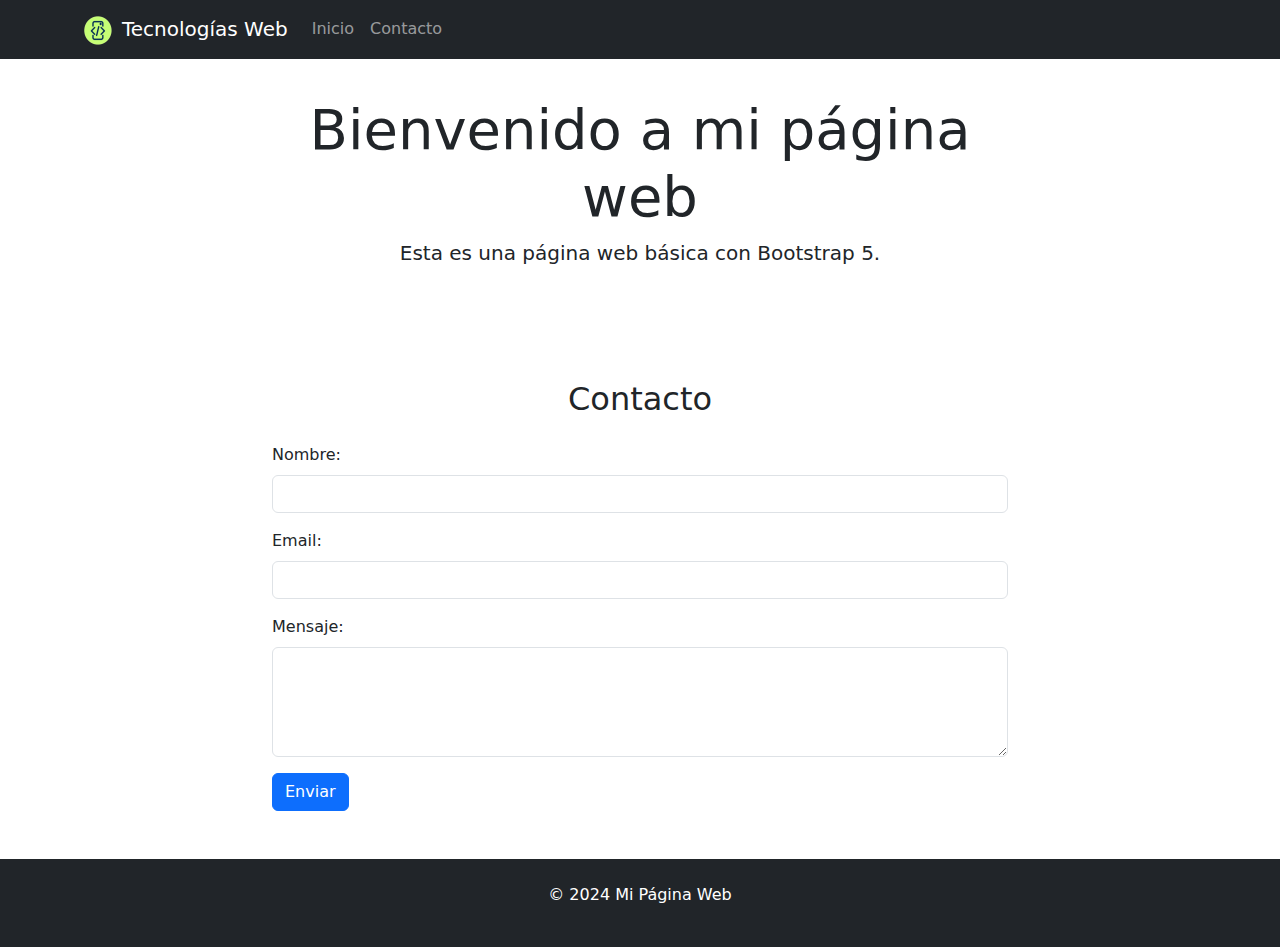
==== index.html @ dea604f7 "first commit" ====
<!DOCTYPE html>
<html lang="es">

<head>
    <meta charset="UTF-8">
    <meta name="viewport" content="width=device-width, initial-scale=1.0">
    <title>Tecnologías Web</title>
    <link rel="icon" type="image/png" href="/assets/favicon.ico">
    <link href="https://cdn.jsdelivr.net/npm/bootstrap@5.3.0-alpha1/dist/css/bootstrap.min.css" rel="stylesheet">
    <link rel="stylesheet" href="css/styles.css">
</head>

<body>
    <header>
        <nav class="navbar navbar-expand-lg navbar-dark bg-dark fixed-top align-items-center">
            <div class="container">
                <a class="navbar-brand d-flex flex-row align-items-center gap-2" href="#">
                    <picture>
                        <img src="assets/favicon-32x32.png" class="img-fluid" alt="image desc" />
                    </picture>
                    Tecnologías Web
                </a>
                <button class="navbar-toggler" type="button" data-bs-toggle="collapse" data-bs-target="#navbarNav"
                    aria-controls="navbarNav" aria-expanded="false" aria-label="Toggle navigation">
                    <span class="navbar-toggler-icon"></span>
                </button>
                <div class="collapse navbar-collapse" id="navbarNav">
                    <ul class="navbar-nav">
                        <li class="nav-item">
                            <a class="nav-link" href="#inicio">Inicio</a>
                        </li>
                        <li class="nav-item">
                            <a class="nav-link" href="#contacto">Contacto</a>
                        </li>
                    </ul>
                </div>
            </div>
        </nav>
    </header>

    <section id="inicio" class="py-5 mt-5">
        <div class="container">
            <div class="row">
                <div class="col-lg-8 mx-auto text-center">
                    <h1 class="display-4">Bienvenido a mi página web</h1>
                    <p class="lead">Esta es una página web básica con Bootstrap 5.</p>
                </div>
            </div>
        </div>
    </section>

    <section id="contacto" class="py-5">
        <div class="container">
            <div class="row">
                <div class="col-lg-8 mx-auto">
                    <h2 class="text-center mb-4">Contacto</h2>
                    <form action="#" method="post">
                        <div class="mb-3">
                            <label for="nombre" class="form-label">Nombre:</label>
                            <input type="text" id="nombre" name="nombre" class="form-control" required>
                        </div>
                        <div class="mb-3">
                            <label for="email" class="form-label">Email:</label>
                            <input type="email" id="email" name="email" class="form-control" required>
                        </div>
                        <div class="mb-3">
                            <label for="mensaje" class="form-label">Mensaje:</label>
                            <textarea id="mensaje" name="mensaje" class="form-control" rows="4" required></textarea>
                        </div>
                        <button type="submit" class="btn btn-primary">Enviar</button>
                    </form>
                </div>
            </div>
        </div>
    </section>

    <footer class="bg-dark text-white py-4">
        <div class="container text-center">
            <p>&copy; 2024 Mi Página Web</p>
        </div>
    </footer>

    <script src="js/actions.js"></script>
    <script src="https://cdn.jsdelivr.net/npm/@popperjs/core@2.11.6/dist/umd/popper.min.js"></script>
    <script src="https://cdn.jsdelivr.net/npm/bootstrap@5.3.0-alpha1/dist/js/bootstrap.min.js"></script>
</body>

</html>
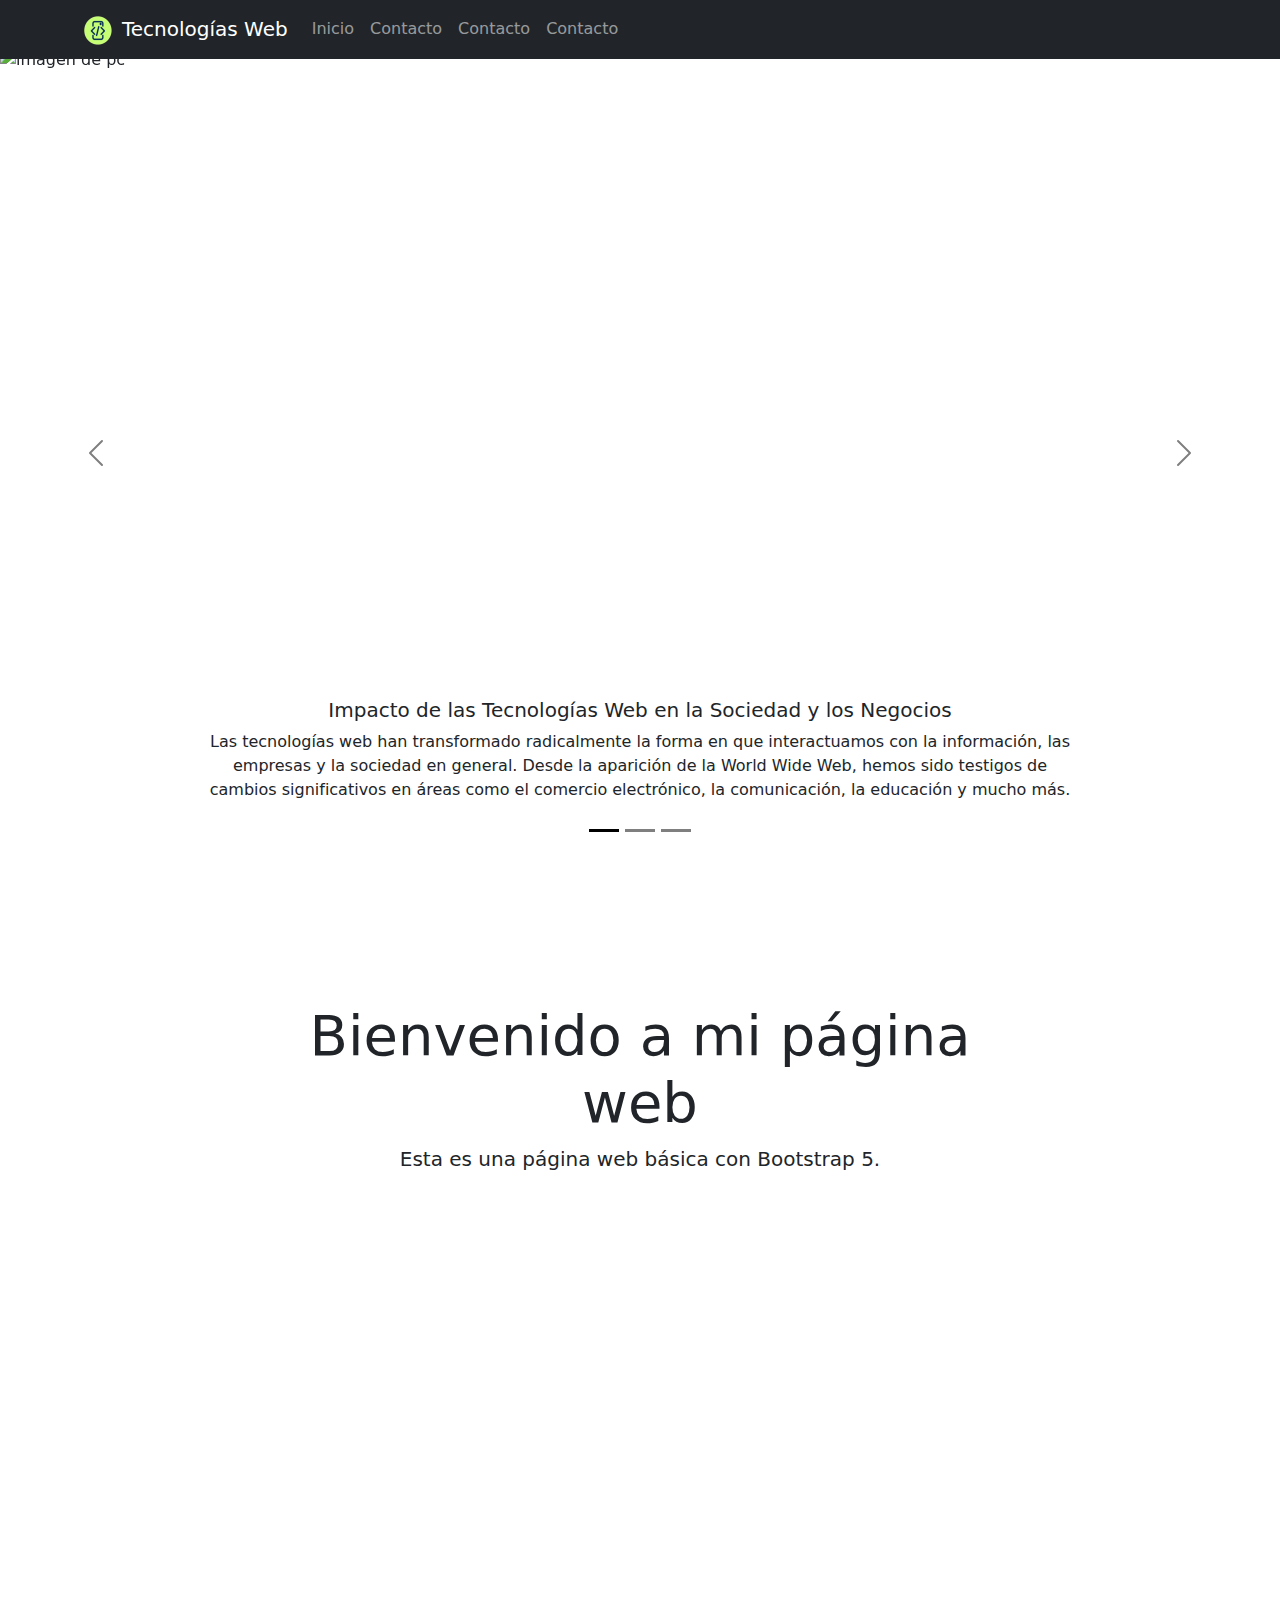
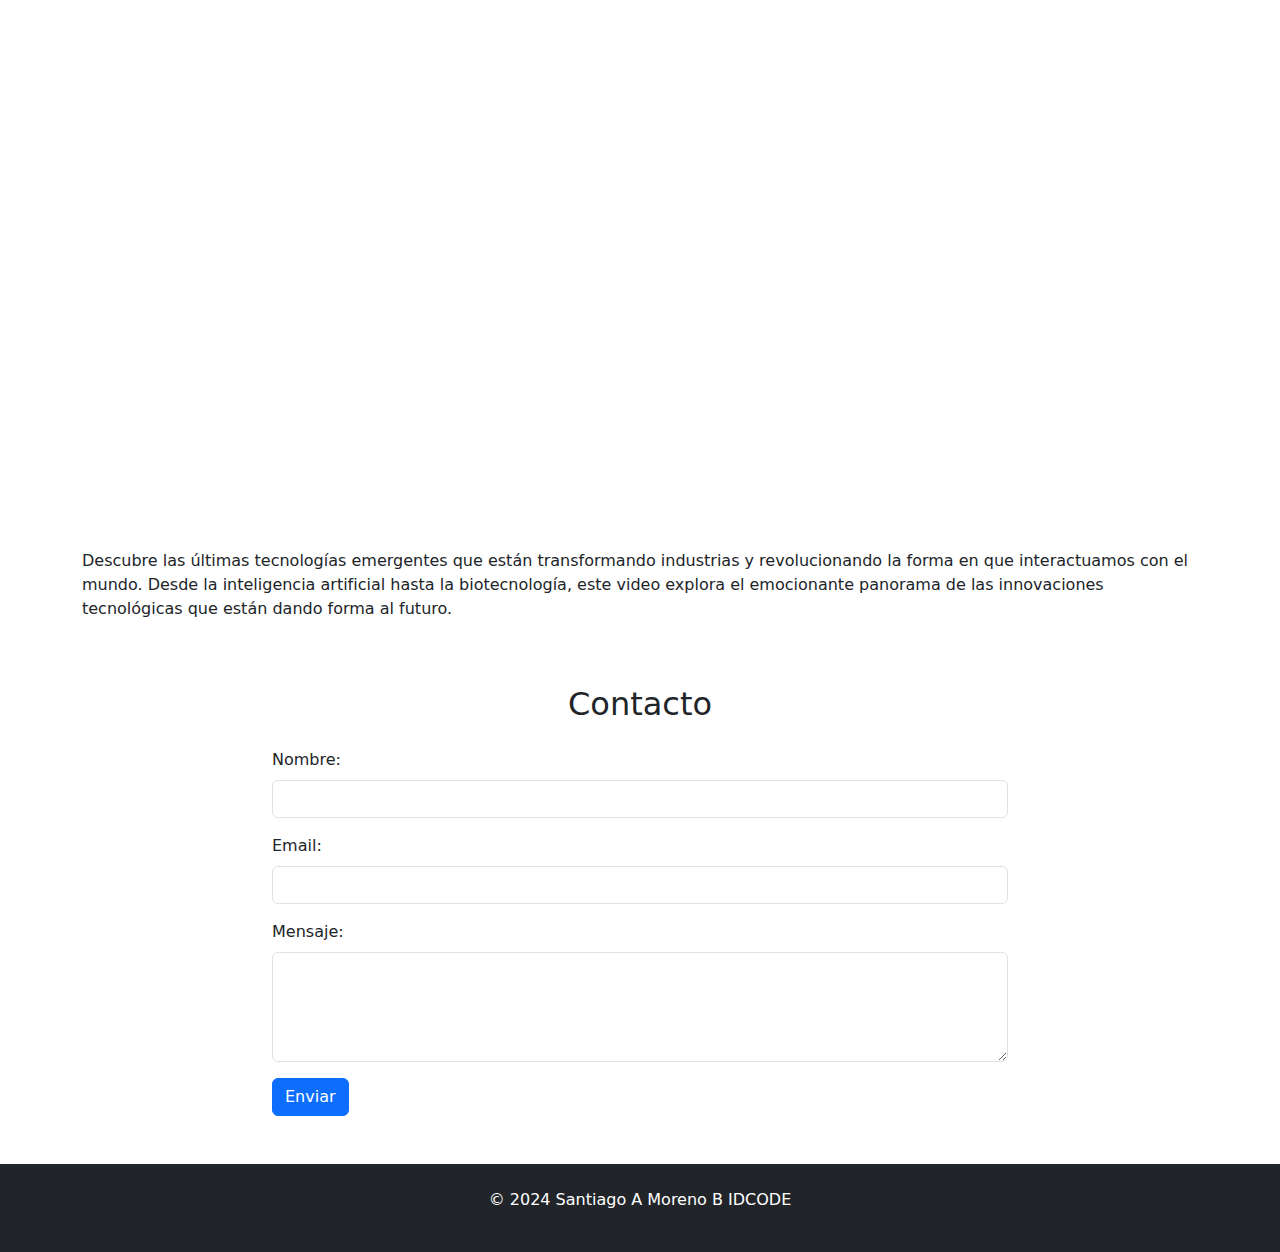
==== commit 5e2328a6: "update page home and contacts" ====
--- a/index.html
+++ b/index.html
@@ -30,13 +30,77 @@
                             <a class="nav-link" href="#inicio">Inicio</a>
                         </li>
                         <li class="nav-item">
-                            <a class="nav-link" href="#contacto">Contacto</a>
+                            <a class="nav-link" href="/pages/contactanos.html">Contacto</a>
+                        </li>
+                        <li class="nav-item">
+                            <a class="nav-link" href="#misdatos">Contacto</a>
+                        </li>
+                        <li class="nav-item">
+                            <a class="nav-link" href="#informacionadd">Contacto</a>
                         </li>
                     </ul>
                 </div>
             </div>
         </nav>
     </header>
+    <section id="carousel" class="py-5  size-caroucel">
+        <div id="carouselExampleDark" class="carousel carousel-dark slide" data-bs-ride="carousel">
+            <div class="carousel-indicators">
+                <button type="button" data-bs-target="#carouselExampleDark" data-bs-slide-to="0" class="active"
+                    aria-current="true" aria-label="Slide 1"></button>
+                <button type="button" data-bs-target="#carouselExampleDark" data-bs-slide-to="1"
+                    aria-label="Slide 2"></button>
+                <button type="button" data-bs-target="#carouselExampleDark" data-bs-slide-to="2"
+                    aria-label="Slide 3"></button>
+            </div>
+            <div class="carousel-inner">
+                <div class="carousel-item active" data-bs-interval="10000">
+                    <img src="https://www.beetrack.com/hubfs/tecnologia%20en%20los%20negocios-1.jpg"
+                        class="d-block w-100" alt="imagen de pc">
+                    <div class="carousel-caption d-none d-md-block bg-white text-dark px-3">
+                        <h5>Impacto de las Tecnologías Web en la Sociedad y los Negocios</h5>
+                        <p>Las tecnologías web han transformado radicalmente la forma en que interactuamos con la
+                            información, las empresas y la sociedad en general. Desde la aparición de la World Wide Web,
+                            hemos sido testigos de cambios significativos en áreas como el comercio electrónico, la
+                            comunicación, la educación y mucho más.</p>
+                    </div>
+                </div>
+                <div class="carousel-item" data-bs-interval="2000">
+                    <img src="https://economipedia.com/wp-content/uploads/ventajas-y-desventajas-de-la-tecnolog%C3%ADa-1024x680.jpg"
+                        class="d-block w-100" alt="imagen de pc 2">
+                    <div class="carousel-caption d-none d-md-block bg-white text-dark px-3">
+                        <h5>Desafíos y Oportunidades</h5>
+                        <p>A medida que las tecnologías web continúan evolucionando, también surgen nuevos desafíos y
+                            oportunidades para las empresas y la sociedad en su conjunto. Es fundamental comprender cómo
+                            adaptarse a estos cambios y aprovechar al máximo las herramientas y plataformas disponibles.
+                        </p>
+                    </div>
+                </div>
+                <div class="carousel-item">
+                    <img src="https://idgrup.com/wp-content/uploads/2016/06/el-impacto-de-las-nuevas-tecnologias-en-las-empresas-noticias-infocif.jpg"
+                        class="d-block w-100" alt="tecnologias">
+                    <div class="carousel-caption d-none d-md-block bg-white text-dark px-3">
+                        <h5>Futuro de las Tecnologías Web</h5>
+                        <p>El futuro de las tecnologías web promete seguir siendo emocionante y lleno de innovación. Con
+                            avances como la inteligencia artificial, la realidad aumentada y el Internet de las cosas,
+                            podemos esperar que el impacto en la sociedad y los negocios sea aún más profundo en los
+                            próximos años.</p>
+                    </div>
+                </div>
+            </div>
+            <button class="carousel-control-prev" type="button" data-bs-target="#carouselExampleDark"
+                data-bs-slide="prev">
+                <span class="carousel-control-prev-icon" aria-hidden="true"></span>
+                <span class="visually-hidden">Previous</span>
+            </button>
+            <button class="carousel-control-next" type="button" data-bs-target="#carouselExampleDark"
+                data-bs-slide="next">
+                <span class="carousel-control-next-icon" aria-hidden="true"></span>
+                <span class="visually-hidden">Next</span>
+            </button>
+        </div>
+    </section>
+
 
     <section id="inicio" class="py-5 mt-5">
         <div class="container">
@@ -47,6 +111,23 @@
                 </div>
             </div>
         </div>
+    </section>
+    <section class="container-yt container mt-5">
+        <article>
+            <div class="embed-responsive embed-responsive-16by9">
+                <iframe width="100%" height="840" src="https://www.youtube.com/embed/7FgyM6mfrCI"
+                    title="📱 ¿QUÉ SON LAS TECNOLOGÍAS EMERGENTES? ✔️" frameborder="0"
+                    allow="accelerometer; autoplay; clipboard-write; encrypted-media; gyroscope; picture-in-picture; web-share"
+                    referrerpolicy="strict-origin-when-cross-origin" allowfullscreen></iframe>
+            </div>
+        </article>
+        <aside>
+            <p class="mt-3">Descubre las últimas tecnologías emergentes que están transformando industrias y
+                revolucionando la forma en que interactuamos con el mundo. Desde la inteligencia artificial hasta la
+                biotecnología, este video explora el emocionante panorama de las innovaciones tecnológicas que están
+                dando forma al futuro.</p>
+
+        </aside>
     </section>
 
     <section id="contacto" class="py-5">
@@ -76,7 +157,7 @@
 
     <footer class="bg-dark text-white py-4">
         <div class="container text-center">
-            <p>&copy; 2024 Mi Página Web</p>
+            <p>&copy; 2024 Santiago A Moreno B IDCODE</p>
         </div>
     </footer>
 
--- a/css/styles.css
+++ b/css/styles.css
@@ -0,0 +1,5 @@
+#carouselExampleDark .carousel-item img {
+  height: 90vh;
+  width: auto;
+  background-size: auto;
+}
